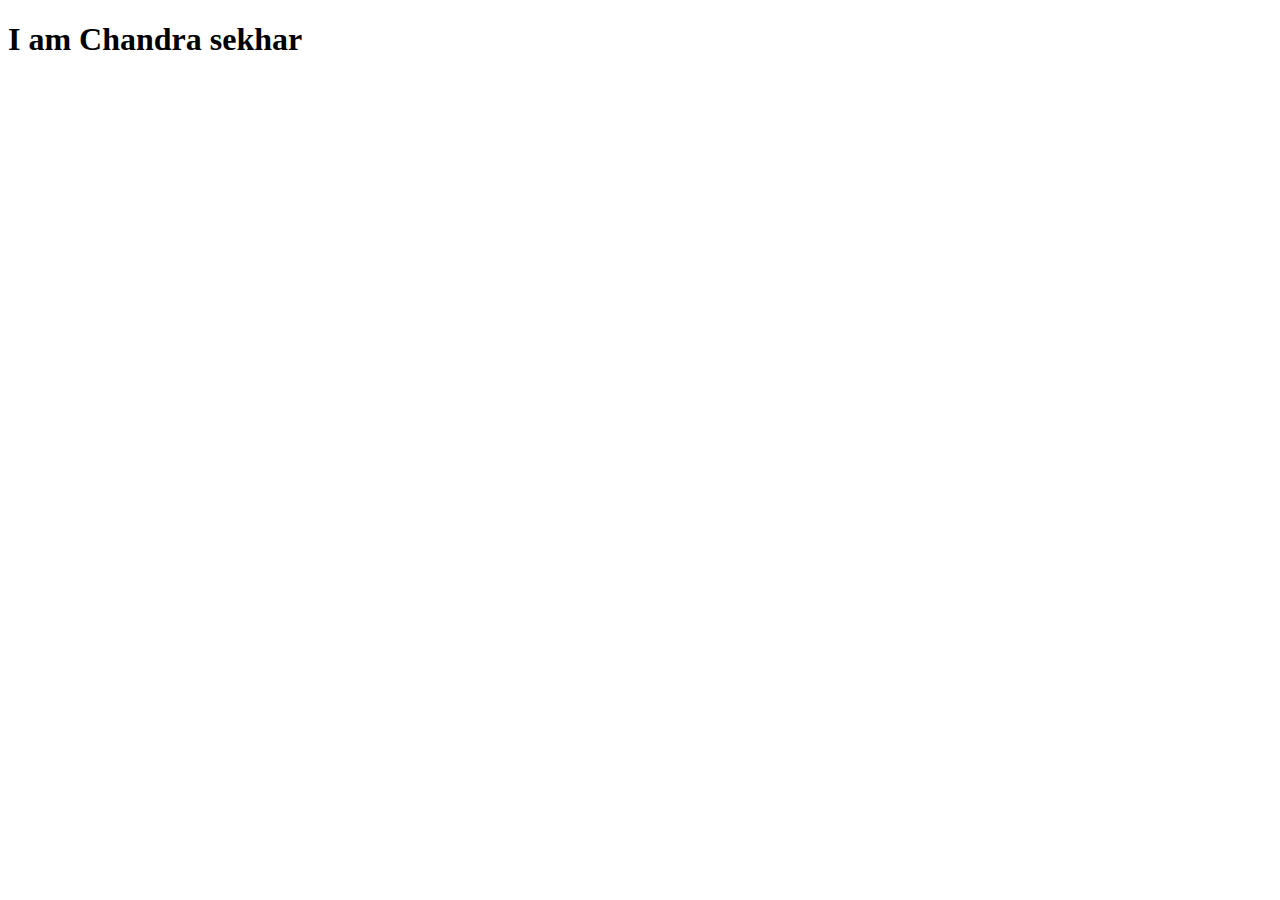
==== Test folder/index.html @ 32f0d106 "chandra" ====
<!DOCTYPE html>
<html lang="en">
<head>
      <meta charset="UTF-8">
      <meta http-equiv="X-UA-Compatible" content="IE=edge">
      <meta name="viewport" content="width=device-width, initial-scale=1.0">
      <title>Document</title>
</head>
<body>
      <h1>I am Chandra sekhar</h1>
</body>
</html>
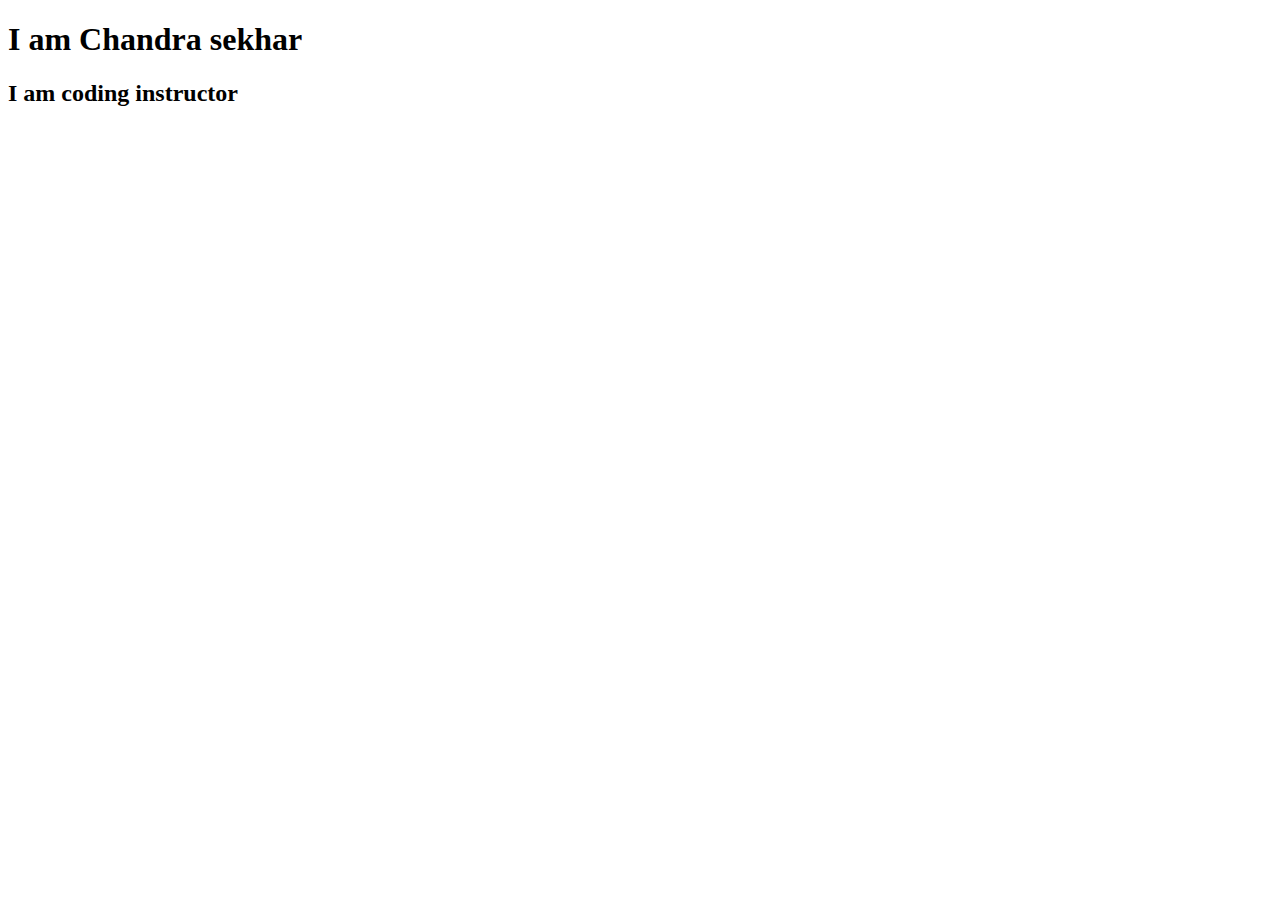
==== commit 7aa4cf0a: "new" ====
--- a/Test folder/index.html
+++ b/Test folder/index.html
@@ -8,5 +8,6 @@
 </head>
 <body>
       <h1>I am Chandra sekhar</h1>
+      <h2>I am coding instructor</h2>
 </body>
 </html>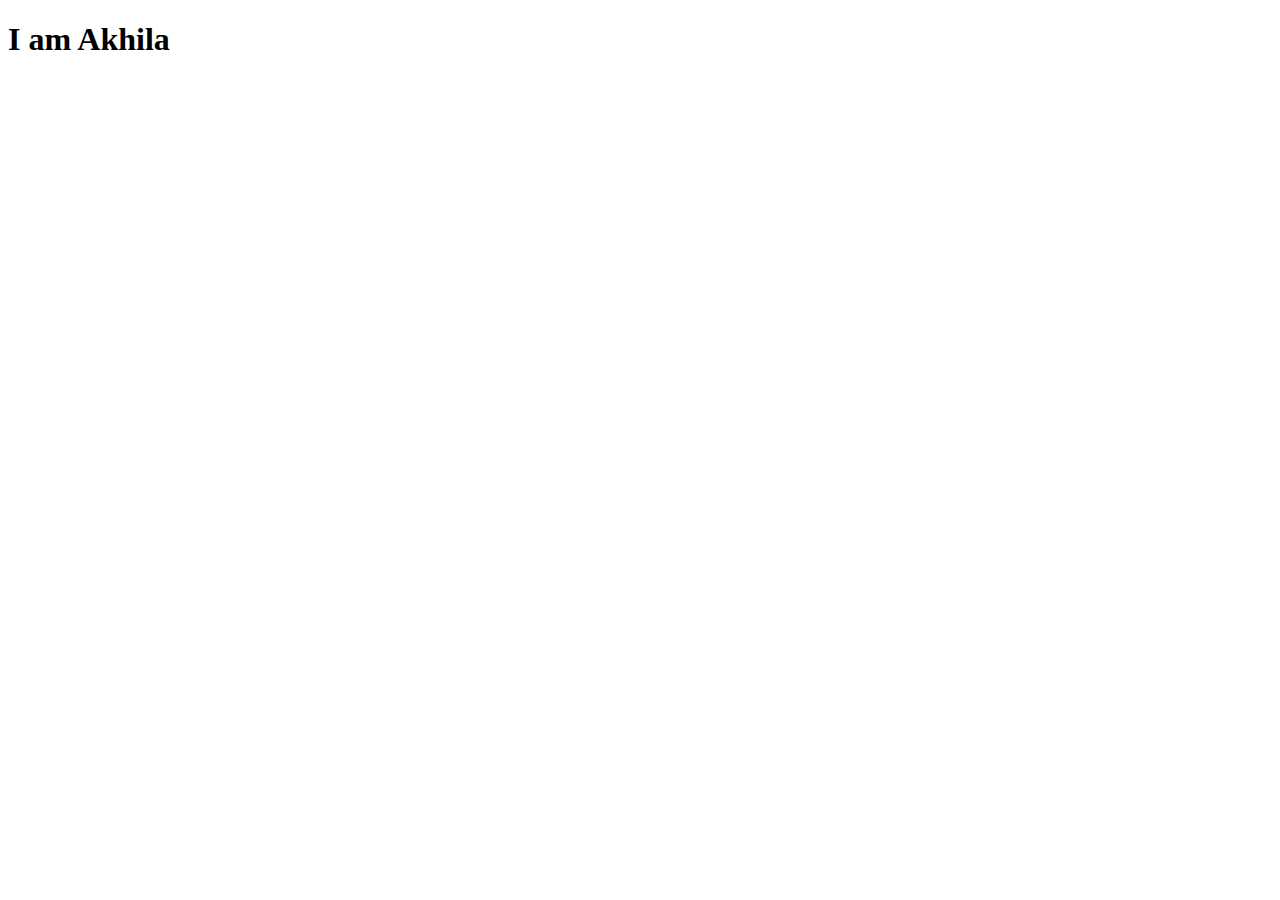
==== commit 9c95da8e: "edited name" ====
--- a/Test folder/index.html
+++ b/Test folder/index.html
@@ -7,7 +7,6 @@
       <title>Document</title>
 </head>
 <body>
-      <h1>I am Chandra sekhar</h1>
-      <h2>I am coding instructor</h2>
+      <h1>I am Akhila</h1>
 </body>
 </html>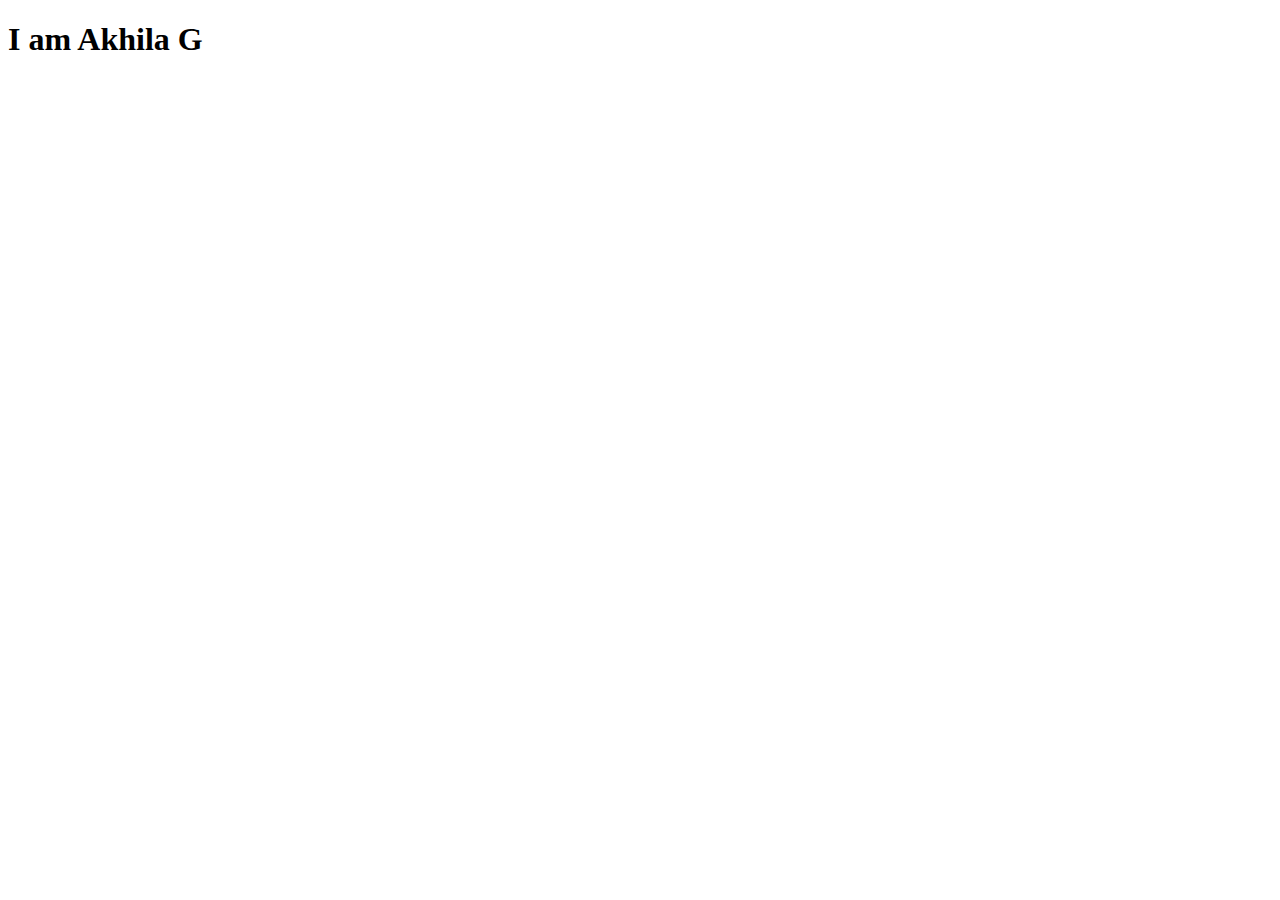
==== commit 1f7025f3: "changed name" ====
--- a/Test folder/index.html
+++ b/Test folder/index.html
@@ -7,6 +7,6 @@
       <title>Document</title>
 </head>
 <body>
-      <h1>I am Akhila</h1>
+      <h1>I am Akhila G</h1>
 </body>
 </html>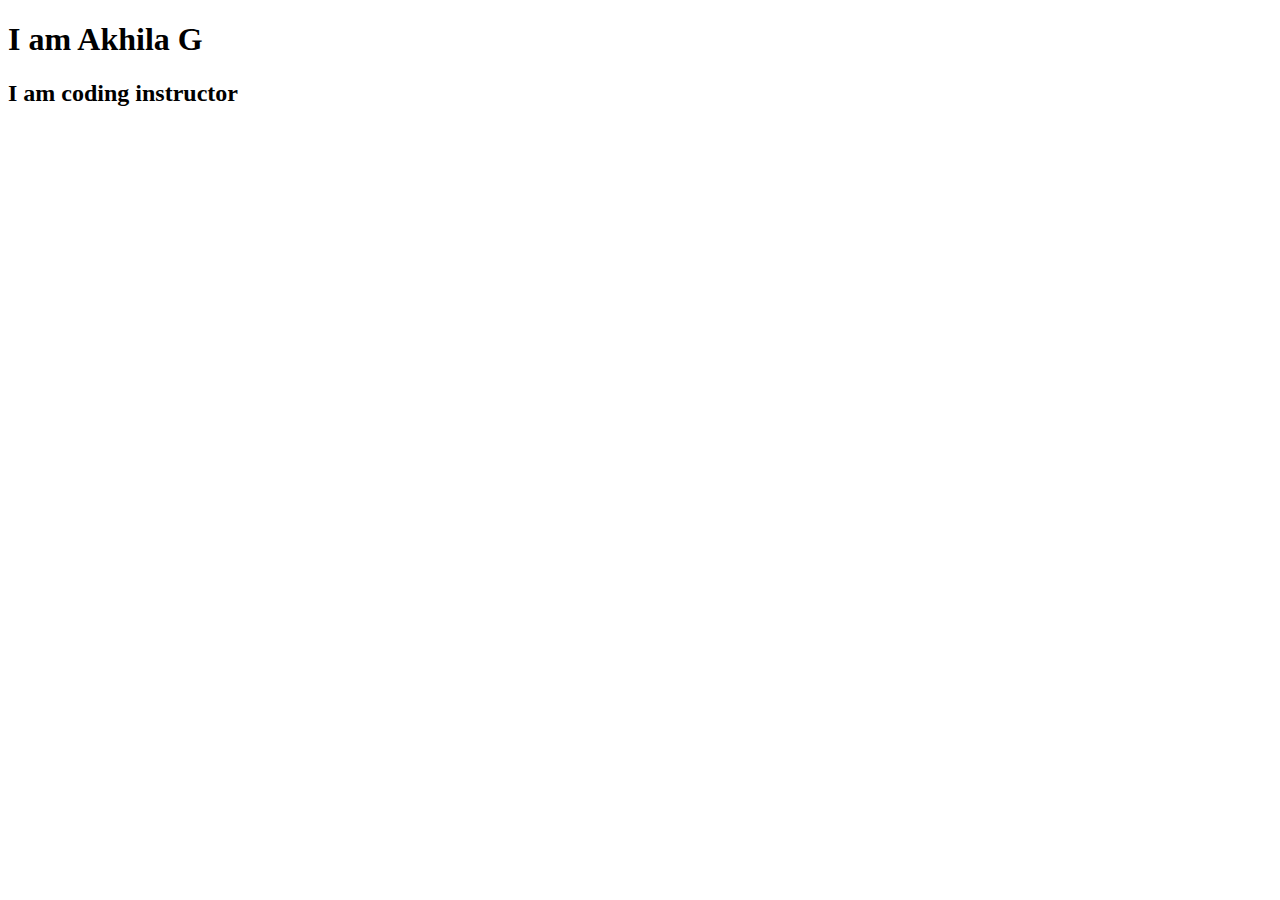
==== commit 829c4eef: "Merge branch 'master' into test" ====
--- a/Test folder/index.html
+++ b/Test folder/index.html
@@ -7,6 +7,10 @@
       <title>Document</title>
 </head>
 <body>
+
       <h1>I am Akhila G</h1>
+
+      <h2>I am coding instructor</h2>
+
 </body>
 </html>